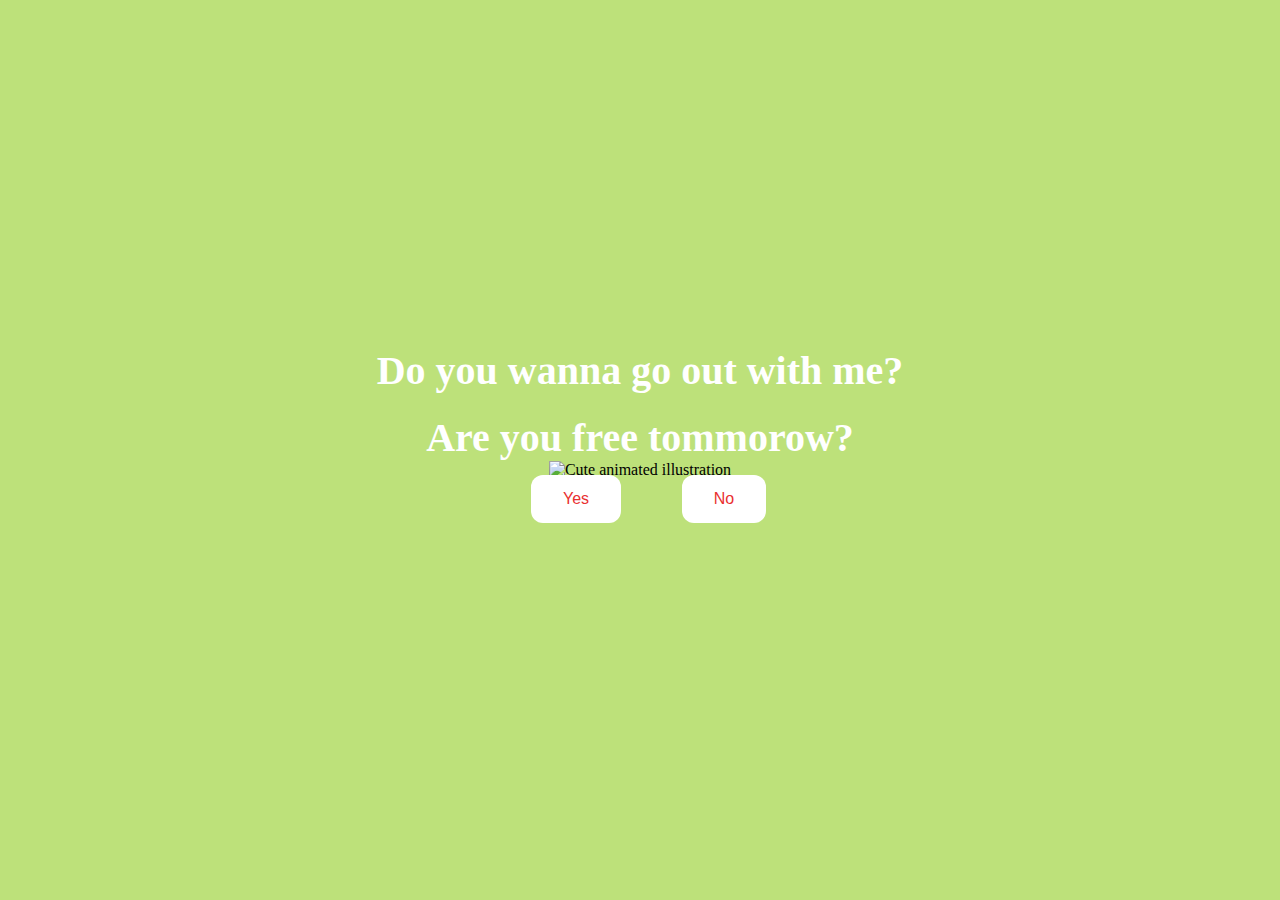
==== index.html @ 6b745e02 "new project" ====
<!DOCTYPE html>
<html lang="en">
    <head>
        <link rel="stylesheet" href="./styles.css">
        
    </head> 
    <body>
        <div class="container">
            <div >
                <h1 class = "header_text">Do you wanna go out with me?</h1>
                <h1 class = "header_text">Are you free tommorow?</h1>
            </div>
            <div class="gif_container">
                <img src="https://media1.giphy.com/media/v1.Y2lkPTc5MGI3NjExcDdtZ2JiZDR0a3lvMWF4OG8yc3p6Ymdvd3g2d245amdveDhyYmx6eCZlcD12MV9pbnRlcm5hbF9naWZfYnlfaWQmY3Q9cw/cLS1cfxvGOPVpf9g3y/giphy.gif" alt="Cute animated illustration">
            </div>
            <div class = "buttons">
                <button class="btn" id = "yesButton" onclick="nextPage()">Yes</button>
                <button class="btn" id="noButton" onmouseover="moveButton()" onclick="moveButton()">No</button>
                <script>
                    function nextPage() {
                        window.location.href = "yes.html";
                    }
                    
                    function moveButton() {
                        var x = Math.random() * (window.innerWidth - document.getElementById('noButton').offsetWidth) - 85;
                        var y = Math.random() * (window.innerHeight - document.getElementById('noButton').offsetHeight) - 48;
                        document.getElementById('noButton').style.left = `${x}px`;
                        document.getElementById('noButton').style.top = `${y}px`;
                    }
                </script> 
            </div>
        </div>
       
    </body> 
</html>
---- styles.css ----
body {
    display: flex;
    justify-content: center;
    align-items: center;
    height: 90vh;
    background-color: rgb(189, 225, 122);
}

#noButton {
    position: absolute;
    margin-left: 150px;
    transition: 0.5s;
}

#yesButton {
    position: absolute;
    margin-right: 150px;
}

.header_text {
    font-family: 'Nunito';
    font-size: 40px;
    font-weight: bold;
    color: rgb(255, 255, 255);
    text-align: center;
    margin-top: 20px;
    margin-bottom: 0;
}

.buttons {
    display: flex;
    flex-direction: row;
    justify-content: center;
    align-items: center;
    margin-top: 20px;
    margin-left: 20px;
}

.btn {
    background-color: #ffffff;
    color: rgb(233, 48, 48);
    padding: 15px 32px;
    text-align: center;
    display: inline-block;
    font-size: 16px;
    margin: 4px 2px;
    cursor: pointer;
    border: none;
    border-radius: 12px;
    transition: background-color 0.3s ease;
}

.gif_container {
    display: flex;
    justify-content: center;
    align-items: center;
}

@media only screen and (max-width: 320px) and (max-height: 568px) {
    body {
        height: 100vh;
    }

    .header_text {
        font-size: 20px;
    }

    img {
        height: 60vh;
    }

    .btn {
        padding: 10px 18px;
        font-size: 12px;
    }
}

@media only screen and (max-width: 414px) and (max-height: 736px) {
    body {
        height: 90vh;
    }

    .header_text {
        font-size: 28px;
    }

    img {
        height: 60vh;
    }

    .btn {
        padding: 15px 25px;
        font-size: 14px;
    }
}
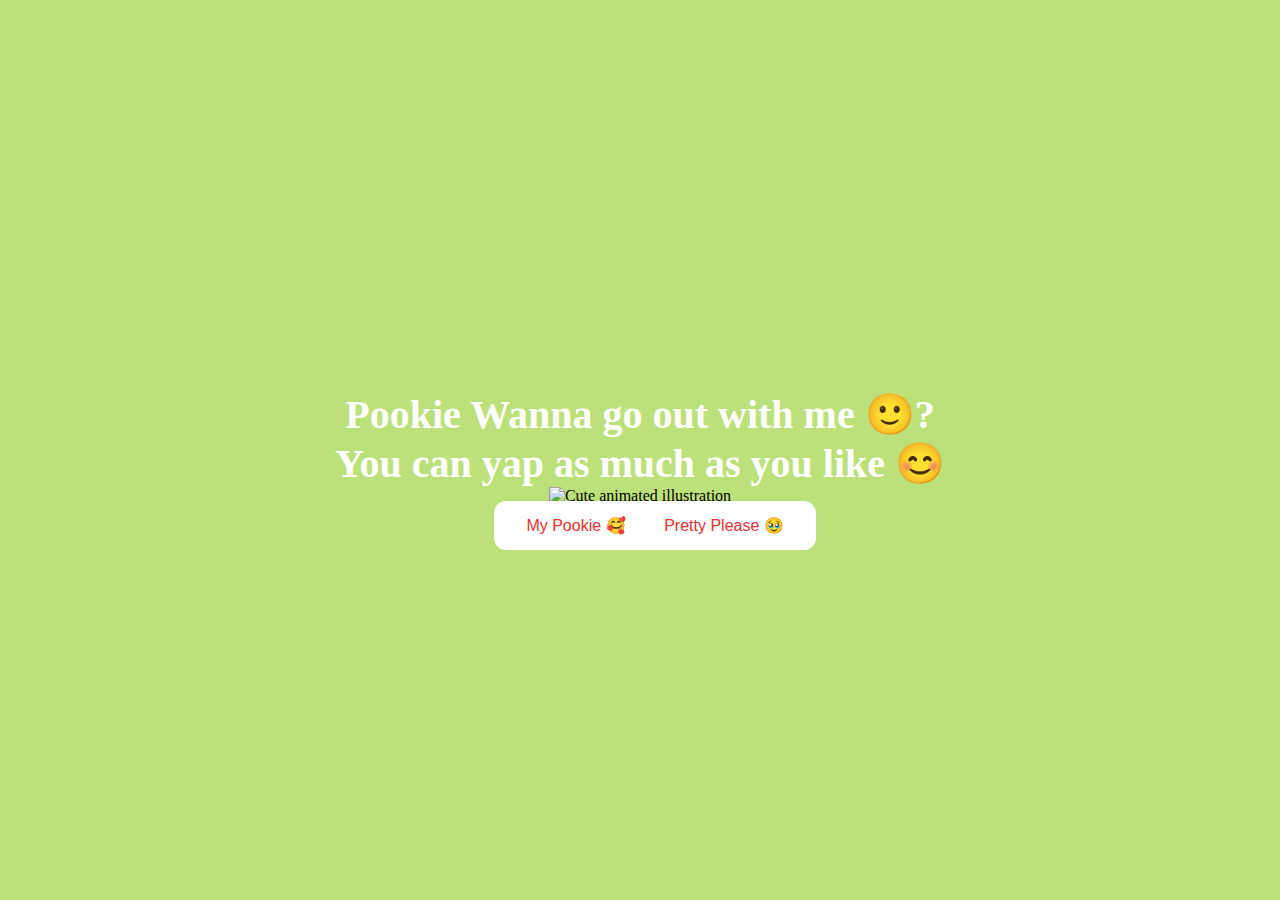
==== commit 9b5a5aea: "done" ====
--- a/index.html
+++ b/index.html
@@ -1,35 +1,169 @@
 <!DOCTYPE html>
 <html lang="en">
-    <head>
-        <link rel="stylesheet" href="./styles.css">
-        
-    </head> 
-    <body>
-        <div class="container">
-            <div >
-                <h1 class = "header_text">Do you wanna go out with me?</h1>
-                <h1 class = "header_text">Are you free tommorow?</h1>
-            </div>
-            <div class="gif_container">
-                <img src="https://media1.giphy.com/media/v1.Y2lkPTc5MGI3NjExcDdtZ2JiZDR0a3lvMWF4OG8yc3p6Ymdvd3g2d245amdveDhyYmx6eCZlcD12MV9pbnRlcm5hbF9naWZfYnlfaWQmY3Q9cw/cLS1cfxvGOPVpf9g3y/giphy.gif" alt="Cute animated illustration">
-            </div>
-            <div class = "buttons">
-                <button class="btn" id = "yesButton" onclick="nextPage()">Yes</button>
-                <button class="btn" id="noButton" onmouseover="moveButton()" onclick="moveButton()">No</button>
-                <script>
-                    function nextPage() {
-                        window.location.href = "yes.html";
-                    }
-                    
-                    function moveButton() {
-                        var x = Math.random() * (window.innerWidth - document.getElementById('noButton').offsetWidth) - 85;
-                        var y = Math.random() * (window.innerHeight - document.getElementById('noButton').offsetHeight) - 48;
-                        document.getElementById('noButton').style.left = `${x}px`;
-                        document.getElementById('noButton').style.top = `${y}px`;
-                    }
-                </script> 
-            </div>
-        </div>
-       
-    </body> 
+  <head>
+    <link rel="stylesheet" href="./styles.css" />
+  </head>
+  <body>
+    <div class="container">
+      <div>
+        <h1 class="header_text1">Pookie Wanna go out with me 🙂?</h1>
+        <h1 class="header_text">You can yap as much as you like 😊</h1>
+      </div>
+      <div class="gif_container">
+        <img
+          src="https://media1.giphy.com/media/v1.Y2lkPTc5MGI3NjExcDdtZ2JiZDR0a3lvMWF4OG8yc3p6Ymdvd3g2d245amdveDhyYmx6eCZlcD12MV9pbnRlcm5hbF9naWZfYnlfaWQmY3Q9cw/cLS1cfxvGOPVpf9g3y/giphy.gif"
+          alt="Cute animated illustration"
+        />
+      </div>
+      <div class="buttons">
+        <button class="btn" id="yesButton" onclick="nextPage()">
+          My Pookie 🥰
+        </button>
+        <button
+          class="btn"
+          id="noButton"
+          onmouseover="moveButton()"
+          onclick="moveButton()"
+        >
+          Pretty Please 🥹
+        </button>
+        <script>
+          function nextPage() {
+            window.location.href = "yes.html";
+          }
+
+          function moveButton() {
+            var x =
+              Math.random() *
+                (window.innerWidth -
+                  document.getElementById("noButton").offsetWidth) -
+              85;
+            var y =
+              Math.random() *
+                (window.innerHeight -
+                  document.getElementById("noButton").offsetHeight) -
+              48;
+            document.getElementById("noButton").style.left = `${x}px`;
+            document.getElementById("noButton").style.top = `${y}px`;
+          }
+        </script>
+      </div>
+    </div>
+  </body>
 </html>
+
+<!-- <!DOCTYPE html>
+<html lang="en">
+  <head>
+    <link rel="stylesheet" href="./styles.css" />
+    <style>
+      body {
+        display: flex;
+        justify-content: center;
+        align-items: center;
+        height: 100vh;
+        width: 100vw;
+        margin: 0;
+        background-color: rgb(189, 225, 122);
+        overflow: auto;
+      }
+
+      .container {
+        text-align: center;
+        padding: 10px;
+        box-sizing: border-box;
+      }
+
+      .header_text {
+        font-family: "Nunito", sans-serif;
+        font-size: 4vw;
+        font-weight: bold;
+        color: rgb(255, 255, 255);
+        margin: 5px 0;
+      }
+
+      .gif_container {
+        margin: 20px 0;
+      }
+
+      img {
+        max-width: 100%;
+        height: auto;
+      }
+
+      .buttons {
+        display: flex;
+        flex-direction: column;
+        gap: 20px;
+        margin-top: 20px;
+      }
+
+      .btn {
+        background-color: #ffffff;
+        color: rgb(233, 48, 48);
+        padding: 15px 32px;
+        text-align: center;
+        font-size: 1.5vw;
+        cursor: pointer;
+        border: none;
+        border-radius: 12px;
+        transition: background-color 0.3s ease;
+      }
+
+      .btn:hover {
+        background-color: #f0f0f0;
+      }
+
+      .btn:focus {
+        outline: none;
+      }
+
+      @media only screen and (max-width: 414px) {
+        .header_text {
+          font-size: 6vw;
+        }
+
+        .btn {
+          padding: 10px 20px;
+          font-size: 4vw;
+        }
+      }
+    </style>
+  </head>
+  <body>
+    <div class="container">
+      <h1 class="header_text">Pookie!</h1>
+      <h1 class="header_text">Wanna go out with me 🙂?</h1>
+      <h1 class="header_text">You can yap as much as you want 😊.</h1>
+      <div class="gif_container">
+        <img
+          src="https://media1.giphy.com/media/v1.Y2lkPTc5MGI3NjExcDdtZ2JiZDR0a3lvMWF4OG8yc3p6Ymdvd3g2d245amdveDhyYmx6eCZlcD12MV9pbnRlcm5hbF9naWZfYnlfaWQmY3Q9cw/cLS1cfxvGOPVpf9g3y/giphy.gif"
+          alt="Cute animated illustration"
+        />
+      </div>
+      <div class="buttons">
+        <button class="btn" id="yesButton" onclick="nextPage()">
+          My Pookie 🥰
+        </button>
+        <div style="width: 5"></div>
+        <button class="btn" id="noButton" onmouseover="moveButton()">
+          Pretty Please 🥹
+        </button>
+      </div>
+    </div>
+    <script>
+      function nextPage() {
+        window.location.href = "yes.html";
+      }
+
+      function moveButton() {
+        const button = document.getElementById("noButton");
+        const x = Math.random() * (window.innerWidth - button.offsetWidth);
+        const y = Math.random() * (window.innerHeight - button.offsetHeight);
+        button.style.position = "absolute";
+        button.style.left = `${x}px`;
+        button.style.top = `${y}px`;
+      }
+    </script>
+  </body>
+</html> -->
--- a/styles.css
+++ b/styles.css
@@ -1,95 +1,103 @@
 body {
-    display: flex;
-    justify-content: center;
-    align-items: center;
-    height: 90vh;
-    background-color: rgb(189, 225, 122);
+  display: flex;
+  justify-content: center;
+  align-items: center;
+  height: 90vh;
+  background-color: rgb(189, 225, 122);
 }
 
 #noButton {
-    position: absolute;
-    margin-left: 150px;
-    transition: 0.5s;
+  position: absolute;
+  margin-left: 150px;
+  transition: 0.5s;
 }
 
 #yesButton {
-    position: absolute;
-    margin-right: 150px;
+  position: absolute;
+  margin-right: 150px;
 }
 
 .header_text {
-    font-family: 'Nunito';
-    font-size: 40px;
-    font-weight: bold;
-    color: rgb(255, 255, 255);
-    text-align: center;
-    margin-top: 20px;
-    margin-bottom: 0;
+  font-family: "Nunito";
+  font-size: 40px;
+  font-weight: bold;
+  color: rgb(255, 255, 255);
+  text-align: center;
+  margin-top: 2px;
+  margin-bottom: 0;
 }
-
+.header_text1 {
+  font-family: "Nunito";
+  font-size: 40px;
+  font-weight: bold;
+  color: rgb(255, 255, 255);
+  text-align: center;
+  margin-top: 90px;
+  margin-bottom: 0;
+}
 .buttons {
-    display: flex;
-    flex-direction: row;
-    justify-content: center;
-    align-items: center;
-    margin-top: 20px;
-    margin-left: 20px;
+  display: flex;
+  flex-direction: row;
+  justify-content: center;
+  align-items: center;
+  margin-top: 20px;
+  margin-left: 20px;
 }
 
 .btn {
-    background-color: #ffffff;
-    color: rgb(233, 48, 48);
-    padding: 15px 32px;
-    text-align: center;
-    display: inline-block;
-    font-size: 16px;
-    margin: 4px 2px;
-    cursor: pointer;
-    border: none;
-    border-radius: 12px;
-    transition: background-color 0.3s ease;
+  background-color: #ffffff;
+  color: rgb(233, 48, 48);
+  padding: 15px 32px;
+  text-align: center;
+  display: inline-block;
+  font-size: 16px;
+  margin: 4px 2px;
+  cursor: pointer;
+  border: none;
+  border-radius: 12px;
+  transition: background-color 0.3s ease;
 }
 
 .gif_container {
-    display: flex;
-    justify-content: center;
-    align-items: center;
+  display: flex;
+  justify-content: center;
+  align-items: center;
 }
 
 @media only screen and (max-width: 320px) and (max-height: 568px) {
-    body {
-        height: 100vh;
-    }
+  body {
+    height: 100vh;
+  }
 
-    .header_text {
-        font-size: 20px;
-    }
+  .header_text {
+    font-size: 20px;
+  }
 
-    img {
-        height: 60vh;
-    }
+  img {
+    height: 60vh;
+  }
 
-    .btn {
-        padding: 10px 18px;
-        font-size: 12px;
-    }
+  .btn {
+    padding: 10px 18px;
+    font-size: 12px;
+  }
 }
 
 @media only screen and (max-width: 414px) and (max-height: 736px) {
-    body {
-        height: 90vh;
-    }
+  body {
+    height: 90vh;
+  }
 
-    .header_text {
-        font-size: 28px;
-    }
+  .header_text {
+    font-size: 28px;
+  }
 
-    img {
-        height: 60vh;
-    }
+  img {
+    height: 60vh;
+  }
 
-    .btn {
-        padding: 15px 25px;
-        font-size: 14px;
-    }
+  .btn {
+    padding: 15px 25px;
+    font-size: 14px;
+  }
 }
--- a/styles.css
+++ b/styles.css
@@ -1,95 +1,103 @@
 body {
-    display: flex;
-    justify-content: center;
-    align-items: center;
-    height: 90vh;
-    background-color: rgb(189, 225, 122);
+  display: flex;
+  justify-content: center;
+  align-items: center;
+  height: 90vh;
+  background-color: rgb(189, 225, 122);
 }
 
 #noButton {
-    position: absolute;
-    margin-left: 150px;
-    transition: 0.5s;
+  position: absolute;
+  margin-left: 150px;
+  transition: 0.5s;
 }
 
 #yesButton {
-    position: absolute;
-    margin-right: 150px;
+  position: absolute;
+  margin-right: 150px;
 }
 
 .header_text {
-    font-family: 'Nunito';
-    font-size: 40px;
-    font-weight: bold;
-    color: rgb(255, 255, 255);
-    text-align: center;
-    margin-top: 20px;
-    margin-bottom: 0;
+  font-family: "Nunito";
+  font-size: 40px;
+  font-weight: bold;
+  color: rgb(255, 255, 255);
+  text-align: center;
+  margin-top: 2px;
+  margin-bottom: 0;
 }
-
+.header_text1 {
+  font-family: "Nunito";
+  font-size: 40px;
+  font-weight: bold;
+  color: rgb(255, 255, 255);
+  text-align: center;
+  margin-top: 90px;
+  margin-bottom: 0;
+}
 .buttons {
-    display: flex;
-    flex-direction: row;
-    justify-content: center;
-    align-items: center;
-    margin-top: 20px;
-    margin-left: 20px;
+  display: flex;
+  flex-direction: row;
+  justify-content: center;
+  align-items: center;
+  margin-top: 20px;
+  margin-left: 20px;
 }
 
 .btn {
-    background-color: #ffffff;
-    color: rgb(233, 48, 48);
-    padding: 15px 32px;
-    text-align: center;
-    display: inline-block;
-    font-size: 16px;
-    margin: 4px 2px;
-    cursor: pointer;
-    border: none;
-    border-radius: 12px;
-    transition: background-color 0.3s ease;
+  background-color: #ffffff;
+  color: rgb(233, 48, 48);
+  padding: 15px 32px;
+  text-align: center;
+  display: inline-block;
+  font-size: 16px;
+  margin: 4px 2px;
+  cursor: pointer;
+  border: none;
+  border-radius: 12px;
+  transition: background-color 0.3s ease;
 }
 
 .gif_container {
-    display: flex;
-    justify-content: center;
-    align-items: center;
+  display: flex;
+  justify-content: center;
+  align-items: center;
 }
 
 @media only screen and (max-width: 320px) and (max-height: 568px) {
-    body {
-        height: 100vh;
-    }
+  body {
+    height: 100vh;
+  }
 
-    .header_text {
-        font-size: 20px;
-    }
+  .header_text {
+    font-size: 20px;
+  }
 
-    img {
-        height: 60vh;
-    }
+  img {
+    height: 60vh;
+  }
 
-    .btn {
-        padding: 10px 18px;
-        font-size: 12px;
-    }
+  .btn {
+    padding: 10px 18px;
+    font-size: 12px;
+  }
 }
 
 @media only screen and (max-width: 414px) and (max-height: 736px) {
-    body {
-        height: 90vh;
-    }
+  body {
+    height: 90vh;
+  }
 
-    .header_text {
-        font-size: 28px;
-    }
+  .header_text {
+    font-size: 28px;
+  }
 
-    img {
-        height: 60vh;
-    }
+  img {
+    height: 60vh;
+  }
 
-    .btn {
-        padding: 15px 25px;
-        font-size: 14px;
-    }
+  .btn {
+    padding: 15px 25px;
+    font-size: 14px;
+  }
 }
